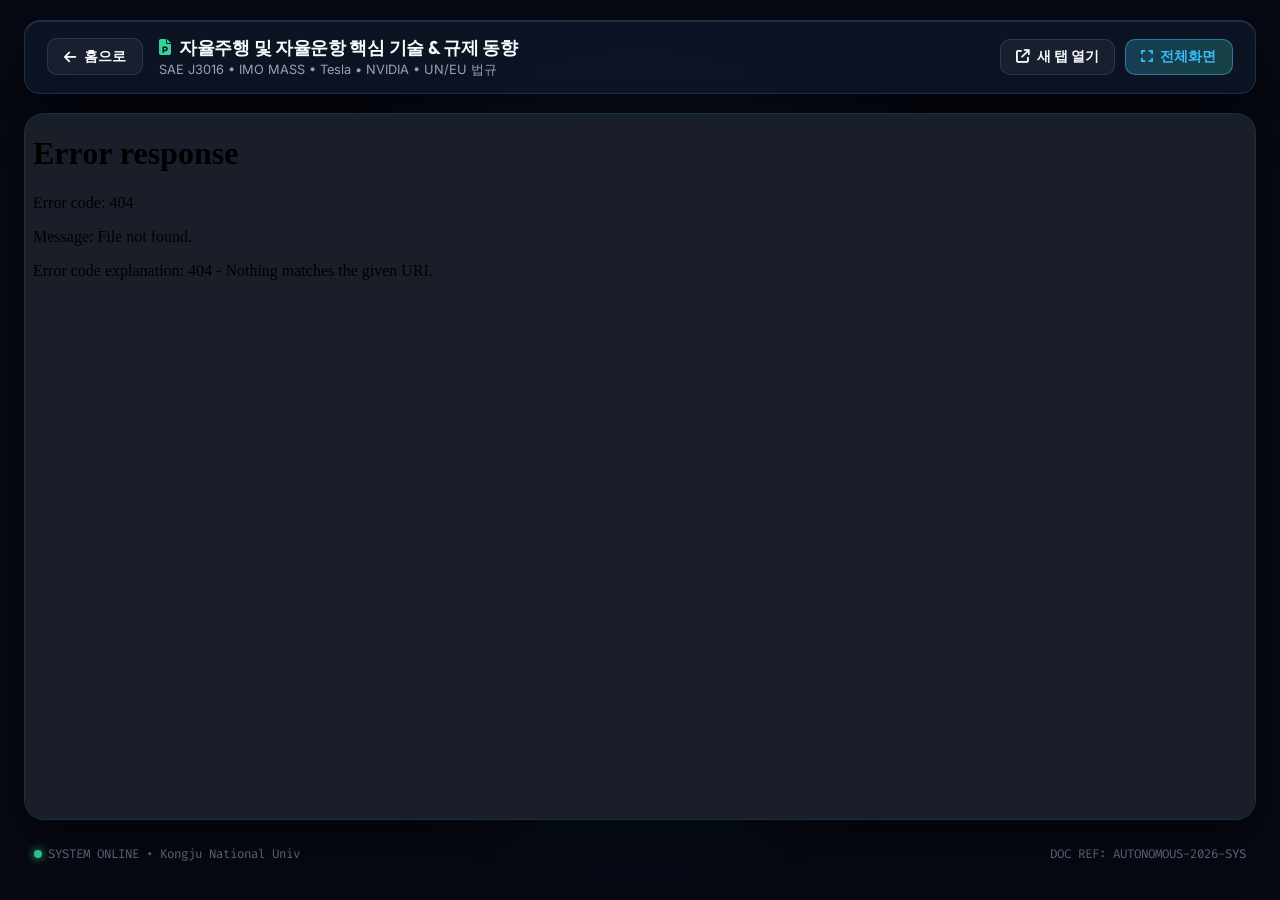
==== viewer/code_artifact.html @ 76016712 "Add files via upload" ====
<!DOCTYPE html>
<html lang="ko">

<head>
    <meta charset="UTF-8">
    <meta name="viewport" content="width=device-width, initial-scale=1.0">
    <title>발표자료 뷰어 | 자율주행 및 자율운항</title>
    <meta name="description" content="자율주행 및 자율운항 핵심 기술 아키텍처 & 글로벌 규제 동향 발표 슬라이드 뷰어">

    <!-- Google Fonts -->
    <link rel="preconnect" href="https://fonts.googleapis.com">
    <link rel="preconnect" href="https://fonts.gstatic.com" crossorigin>
    <link
        href="https://fonts.googleapis.com/css2?family=Fira+Code:wght@400;600&family=Inter:wght@300;400;500;600;700&family=Outfit:wght@400;600;700;800&display=swap"
        rel="stylesheet">

    <!-- FontAwesome Icons -->
    <link rel="stylesheet" href="https://cdnjs.cloudflare.com/ajax/libs/font-awesome/6.5.1/css/all.min.css">

    <style>
        :root {
            --bg-dark: #070913;
            --bg-card: rgba(15, 23, 42, 0.75);
            --bg-card-sub: rgba(30, 41, 59, 0.6);
            --border-color: rgba(56, 189, 248, 0.2);
            --border-highlight: rgba(56, 189, 248, 0.5);
            --primary-cyan: #38bdf8;
            --primary-glow: rgba(56, 189, 248, 0.35);
            --accent-emerald: #34d399;
            --accent-purple: #818cf8;
            --text-main: #f8fafc;
            --text-sub: #94a3b8;
            --text-muted: #64748b;
            --font-heading: 'Outfit', sans-serif;
            --font-body: 'Inter', sans-serif;
            --font-code: 'Fira Code', monospace;
            --glass-shadow: 0 20px 50px rgba(0, 0, 0, 0.5), inset 0 1px 0 rgba(255, 255, 255, 0.1);
            --glow-cyan: 0 0 25px rgba(56, 189, 248, 0.35);
            --tr-fast: 0.2s cubic-bezier(0.4, 0, 0.2, 1);
        }

        * {
            margin: 0;
            padding: 0;
            box-sizing: border-box;
        }

        body {
            background-color: var(--bg-dark);
            color: var(--text-main);
            font-family: var(--font-body);
            min-height: 100vh;
            display: flex;
            flex-direction: column;
            overflow-x: hidden;
            position: relative;
        }

        /* 배경 은은한 방사형 글로우 */
        .bg-glow {
            position: fixed;
            top: 50%;
            left: 50%;
            transform: translate(-50%, -50%);
            width: 900px;
            height: 900px;
            background: radial-gradient(circle, var(--primary-glow) 0%, rgba(7, 9, 19, 0) 70%);
            z-index: 0;
            pointer-events: none;
            opacity: 0.6;
        }

        .viewer-page-container {
            position: relative;
            z-index: 1;
            width: 100%;
            max-width: 1280px;
            margin: 0 auto;
            padding: 1.25rem 1.5rem 2rem;
            display: flex;
            flex-direction: column;
            gap: 1.2rem;
            height: 100vh;
        }

        /* 상단 네비게이션 헤더 */
        .viewer-header {
            display: flex;
            justify-content: space-between;
            align-items: center;
            padding: 0.85rem 1.4rem;
            background: var(--bg-card);
            backdrop-filter: blur(16px);
            -webkit-backdrop-filter: blur(16px);
            border: 1px solid var(--border-color);
            border-radius: 16px;
            box-shadow: var(--glass-shadow);
        }

        .header-left {
            display: flex;
            align-items: center;
            gap: 1rem;
        }

        .back-btn {
            display: inline-flex;
            align-items: center;
            gap: 0.5rem;
            padding: 0.5rem 1rem;
            background: rgba(255, 255, 255, 0.05);
            border: 1px solid var(--border-color);
            border-radius: 10px;
            color: var(--text-main);
            text-decoration: none;
            font-size: 0.88rem;
            font-weight: 600;
            transition: var(--tr-fast);
        }

        .back-btn:hover {
            background: var(--primary-glow);
            border-color: var(--primary-cyan);
            color: var(--primary-cyan);
            transform: translateX(-3px);
        }

        .document-meta {
            display: flex;
            flex-direction: column;
            gap: 0.15rem;
        }

        .document-title {
            font-family: var(--font-heading);
            font-size: 1.15rem;
            font-weight: 700;
            letter-spacing: -0.3px;
            color: var(--text-main);
            display: flex;
            align-items: center;
            gap: 0.5rem;
        }

        .document-title i {
            color: var(--accent-emerald);
            font-size: 1rem;
        }

        .document-subtitle {
            font-size: 0.8rem;
            color: var(--text-sub);
        }

        .header-controls {
            display: flex;
            align-items: center;
            gap: 0.6rem;
        }

        .ctrl-btn {
            display: inline-flex;
            align-items: center;
            gap: 0.45rem;
            padding: 0.5rem 0.95rem;
            background: rgba(255, 255, 255, 0.05);
            border: 1px solid var(--border-color);
            border-radius: 10px;
            color: var(--text-main);
            font-family: var(--font-body);
            font-size: 0.85rem;
            font-weight: 600;
            text-decoration: none;
            cursor: pointer;
            transition: var(--tr-fast);
        }

        .ctrl-btn:hover {
            border-color: var(--primary-cyan);
            background: var(--primary-glow);
            color: var(--primary-cyan);
            transform: translateY(-2px);
        }

        .ctrl-btn.primary {
            background: linear-gradient(135deg, rgba(56, 189, 248, 0.25), rgba(52, 211, 153, 0.25));
            border-color: var(--border-highlight);
            color: var(--primary-cyan);
        }

        .ctrl-btn.primary:hover {
            background: var(--primary-cyan);
            color: #070913;
            box-shadow: var(--glow-cyan);
        }

        /* 메인 PDF 뷰어 프레임 컨테이너 */
        .pdf-frame-wrapper {
            position: relative;
            flex-grow: 1;
            background: #0b0f19;
            border: 1px solid var(--border-color);
            border-radius: 20px;
            overflow: hidden;
            box-shadow: var(--glass-shadow);
            display: flex;
            flex-direction: column;
            transition: border-color 0.3s;
        }

        .pdf-frame-wrapper:hover {
            border-color: var(--border-highlight);
        }

        .pdf-frame-wrapper iframe {
            width: 100%;
            height: 100%;
            border: none;
            background-color: #1a1e29;
        }

        /* 풀스크린(전체화면) 활성화 스타일 */
        :fullscreen.pdf-frame-wrapper,
        :-webkit-full-screen.pdf-frame-wrapper {
            width: 100vw !important;
            height: 100vh !important;
            border-radius: 0 !important;
            border: none !important;
            padding: 0 !important;
            margin: 0 !important;
        }

        /* 전체화면 모드 시 우상단에 작게 띄울 플로팅 해제 버튼 */
        .fullscreen-exit-float {
            position: absolute;
            top: 16px;
            right: 16px;
            z-index: 1000;
            display: none;
            padding: 8px 14px;
            background: rgba(15, 23, 42, 0.85);
            backdrop-filter: blur(10px);
            border: 1px solid var(--border-highlight);
            color: var(--primary-cyan);
            border-radius: 8px;
            font-size: 0.85rem;
            font-weight: 600;
            cursor: pointer;
            box-shadow: var(--glow-cyan);
        }

        :fullscreen .fullscreen-exit-float,
        :-webkit-full-screen .fullscreen-exit-float {
            display: flex;
            align-items: center;
            gap: 6px;
        }

        /* 하단 미니 상태바 */
        .viewer-footer {
            display: flex;
            justify-content: space-between;
            align-items: center;
            padding: 0.4rem 0.6rem;
            font-size: 0.78rem;
            color: var(--text-muted);
            font-family: var(--font-code);
        }

        .footer-tag {
            display: inline-flex;
            align-items: center;
            gap: 0.4rem;
        }

        .status-pulse {
            width: 8px;
            height: 8px;
            background-color: var(--accent-emerald);
            border-radius: 50%;
            box-shadow: 0 0 8px var(--accent-emerald);
        }

        /* 반응형 모바일 대응 */
        @media (max-width: 768px) {
            .viewer-page-container {
                padding: 0.75rem;
                gap: 0.75rem;
            }

            .viewer-header {
                flex-direction: column;
                align-items: stretch;
                gap: 0.8rem;
                padding: 0.85rem 1rem;
            }

            .header-left {
                justify-content: space-between;
            }

            .document-title {
                font-size: 0.98rem;
            }

            .header-controls {
                justify-content: flex-end;
                flex-wrap: wrap;
            }
        }
    </style>
</head>

<body>
    <!-- 배경 은은한 방사형 빛 -->
    <div class="bg-glow"></div>

    <div class="viewer-page-container">
        <!-- 상단 헤더 & 컨트롤 바 -->
        <header class="viewer-header">
            <div class="header-left">
                <a href="../" class="back-btn" title="메인 프로필로 돌아가기">
                    <i class="fa-solid fa-arrow-left"></i>
                    <span>홈으로</span>
                </a>
                <div class="document-meta">
                    <h1 class="document-title">
                        <i class="fa-solid fa-file-powerpoint"></i>
                        자율주행 및 자율운항 핵심 기술 & 규제 동향
                    </h1>
                    <span class="document-subtitle">SAE J3016 • IMO MASS • Tesla • NVIDIA • UN/EU 법규</span>
                </div>
            </div>

            <div class="header-controls">
                <!-- 새 탭에서 열기 -->
                <a id="link-external" href="./자율주행_및_자율운항_테크놀로지와_글로벌_레귤레이션.pdf" target="_blank"
                    rel="noopener noreferrer" class="ctrl-btn" title="브라우저 새 창에서 원본 열기">
                    <i class="fa-solid fa-arrow-up-right-from-square"></i>
                    <span>새 탭 열기</span>
                </a>

                <!-- 전체화면 토글 버튼 -->
                <button type="button" id="btn-fullscreen" class="ctrl-btn primary" title="슬라이드 전체화면 전환">
                    <i class="fa-solid fa-expand"></i>
                    <span id="fullscreen-text">전체화면</span>
                </button>
            </div>
        </header>

        <!-- PDF 뷰어 컨테이너 (이 영역이 전체화면으로 전환됩니다) -->
        <main class="pdf-frame-wrapper" id="pdfContainer">
            <!-- 전체화면 상태일 때 표시되는 탈출 플로팅 버튼 -->
            <button type="button" id="btn-float-exit" class="fullscreen-exit-float">
                <i class="fa-solid fa-compress"></i> 전체화면 종료
            </button>

            <!-- 브라우저 기본 내장 PDF 뷰어 -->
            <!-- #toolbar=1&navpanes=0&view=FitH 옵션으로 적절한 크기로 렌더링 -->
            <iframe id="pdfFrame"
                src="./자율주행_및_자율운항_테크놀로지와_글로벌_레귤레이션.pdf#toolbar=1&navpanes=0&view=FitH"
                allow="fullscreen"
                title="발표 슬라이드 문서">
            </iframe>
        </main>

        <!-- 하단 정보 바 -->
        <footer class="viewer-footer">
            <div class="footer-tag">
                <span class="status-pulse"></span>
                <span>SYSTEM ONLINE • Kongju National Univ</span>
            </div>
            <div>
                <span>DOC REF: AUTONOMOUS-2026-SYS</span>
            </div>
        </footer>
    </div>

    <!-- 스크립트: Fullscreen API 제어 -->
    <script>
        const pdfContainer = document.getElementById('pdfContainer');
        const btnFullscreen = document.getElementById('btn-fullscreen');
        const btnFloatExit = document.getElementById('btn-float-exit');
        const fullscreenText = document.getElementById('fullscreen-text');
        const fullscreenIcon = btnFullscreen.querySelector('i');

        // 전체화면 토글 함수
        function toggleFullscreen() {
            if (!document.fullscreenElement && !document.webkitFullscreenElement) {
                // 전체화면 진입
                if (pdfContainer.requestFullscreen) {
                    pdfContainer.requestFullscreen();
                } else if (pdfContainer.webkitRequestFullscreen) {
                    pdfContainer.webkitRequestFullscreen();
                }
            } else {
                // 전체화면 해제
                if (document.exitFullscreen) {
                    document.exitFullscreen();
                } else if (document.webkitExitFullscreen) {
                    document.webkitExitFullscreen();
                }
            }
        }

        btnFullscreen.addEventListener('click', toggleFullscreen);
        btnFloatExit.addEventListener('click', toggleFullscreen);

        // 전체화면 상태 변화 감지하여 버튼 상태 업데이트
        function handleFullscreenChange() {
            const isFull = Boolean(document.fullscreenElement || document.webkitFullscreenElement);
            if (isFull) {
                fullscreenText.textContent = '전체화면 종료';
                fullscreenIcon.className = 'fa-solid fa-compress';
                btnFullscreen.classList.remove('primary');
            } else {
                fullscreenText.textContent = '전체화면';
                fullscreenIcon.className = 'fa-solid fa-expand';
                btnFullscreen.classList.add('primary');
            }
        }

        document.addEventListener('fullscreenchange', handleFullscreenChange);
        document.addEventListener('webkitfullscreenchange', handleFullscreenChange);
    </script>
</body>

</html>
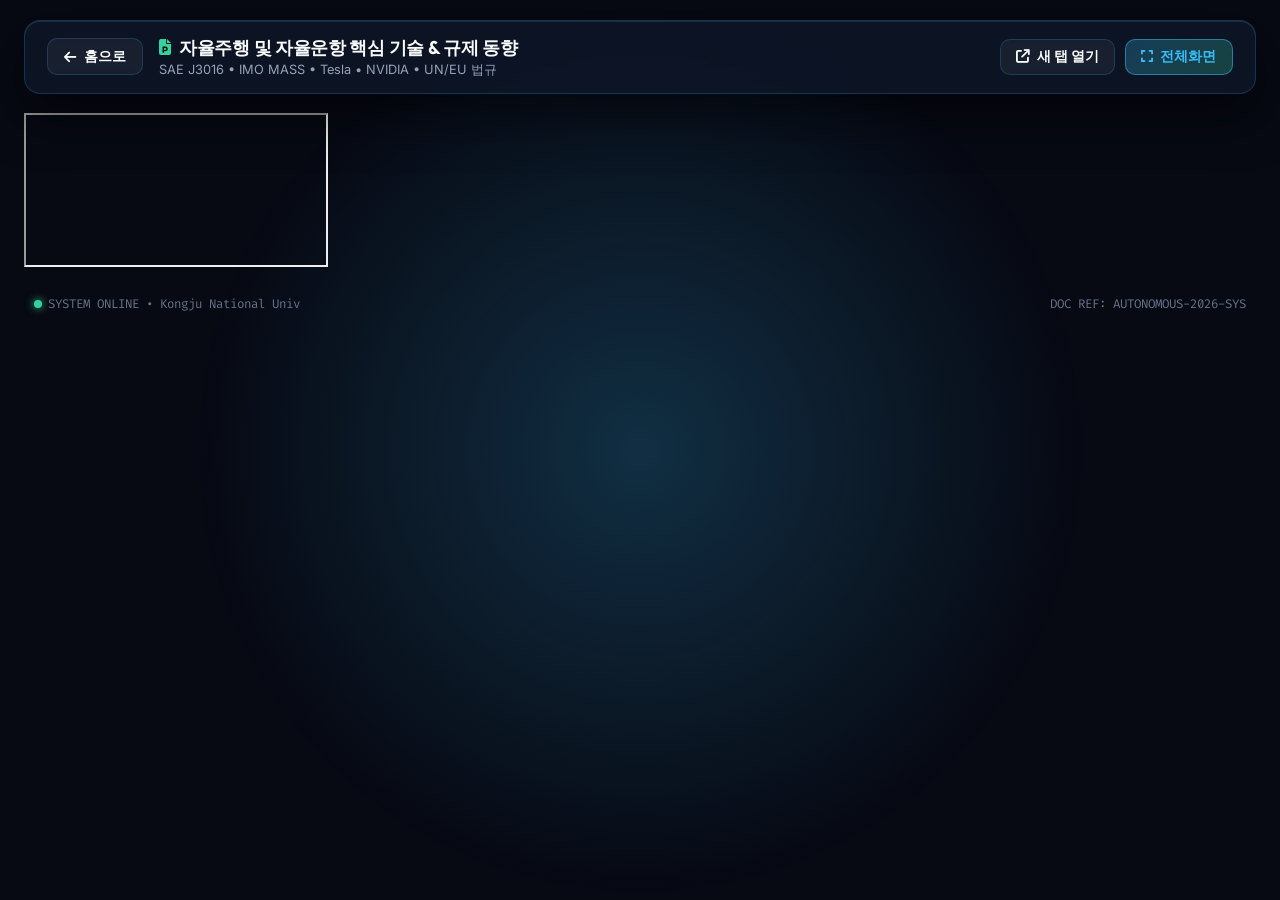
==== commit 238cc85f: "Update code_artifact.html" ====
--- a/viewer/code_artifact.html
+++ b/viewer/code_artifact.html
@@ -195,29 +195,24 @@
         }
 
         /* 메인 PDF 뷰어 프레임 컨테이너 */
-        .pdf-frame-wrapper {
-            position: relative;
-            flex-grow: 1;
-            background: #0b0f19;
-            border: 1px solid var(--border-color);
-            border-radius: 20px;
-            overflow: hidden;
-            box-shadow: var(--glass-shadow);
-            display: flex;
-            flex-direction: column;
-            transition: border-color 0.3s;
-        }
-
-        .pdf-frame-wrapper:hover {
-            border-color: var(--border-highlight);
-        }
-
-        .pdf-frame-wrapper iframe {
-            width: 100%;
-            height: 100%;
-            border: none;
-            background-color: #1a1e29;
-        }
+        <!-- PDF 뷰어 컨테이너 (object 태그로 교체) -->
+        <main class="pdf-frame-wrapper" id="pdfContainer">
+            <button type="button" id="btn-float-exit" class="fullscreen-exit-float">
+                <i class="fa-solid fa-compress"></i> 전체화면 종료
+            </button>
+
+            <object id="pdfObject" data="./presentation.pdf" type="application/pdf" width="100%" height="100%">
+                <!-- 브라우저가 내부 렌더링을 차단했을 때 나타나는 폴백 UI -->
+                <div style="display:flex; flex-direction:column; align-items:center; justify-content:center; height:100%; color:#94a3b8; text-align:center; padding:2rem; gap:1rem;">
+                    <i class="fa-solid fa-file-pdf" style="font-size:3.5rem; color:#38bdf8;"></i>
+                    <p style="font-size:1.1rem; color:#f8fafc; font-weight:600;">브라우저 보안 설정으로 인해 내장 미리보기가 지원되지 않습니다.</p>
+                    <p style="font-size:0.9rem; color:#94a3b8;">아래 버튼을 눌러 슬라이드를 직접 열어보세요.</p>
+                    <a href="./presentation.pdf" target="_blank" class="ctrl-btn primary" style="font-size:1rem; padding:0.75rem 1.5rem; margin-top:0.5rem;">
+                        <i class="fa-solid fa-arrow-up-right-from-square"></i> 슬라이드 원본 열기
+                    </a>
+                </div>
+            </object>
+        </main>
 
         /* 풀스크린(전체화면) 활성화 스타일 */
         :fullscreen.pdf-frame-wrapper,
@@ -334,7 +329,7 @@
 
             <div class="header-controls">
                 <!-- 새 탭에서 열기 -->
-                <a id="link-external" href="./자율주행_및_자율운항_테크놀로지와_글로벌_레귤레이션.pdf" target="_blank"
+                <a id="link-external" href="presentation.pdf" target="_blank"
                     rel="noopener noreferrer" class="ctrl-btn" title="브라우저 새 창에서 원본 열기">
                     <i class="fa-solid fa-arrow-up-right-from-square"></i>
                     <span>새 탭 열기</span>
@@ -358,7 +353,7 @@
             <!-- 브라우저 기본 내장 PDF 뷰어 -->
             <!-- #toolbar=1&navpanes=0&view=FitH 옵션으로 적절한 크기로 렌더링 -->
             <iframe id="pdfFrame"
-                src="./자율주행_및_자율운항_테크놀로지와_글로벌_레귤레이션.pdf#toolbar=1&navpanes=0&view=FitH"
+                src="presentation.pdf#toolbar=1&navpanes=0&view=FitH"
                 allow="fullscreen"
                 title="발표 슬라이드 문서">
             </iframe>
@@ -425,4 +420,4 @@
     </script>
 </body>
 
-</html>+</html>
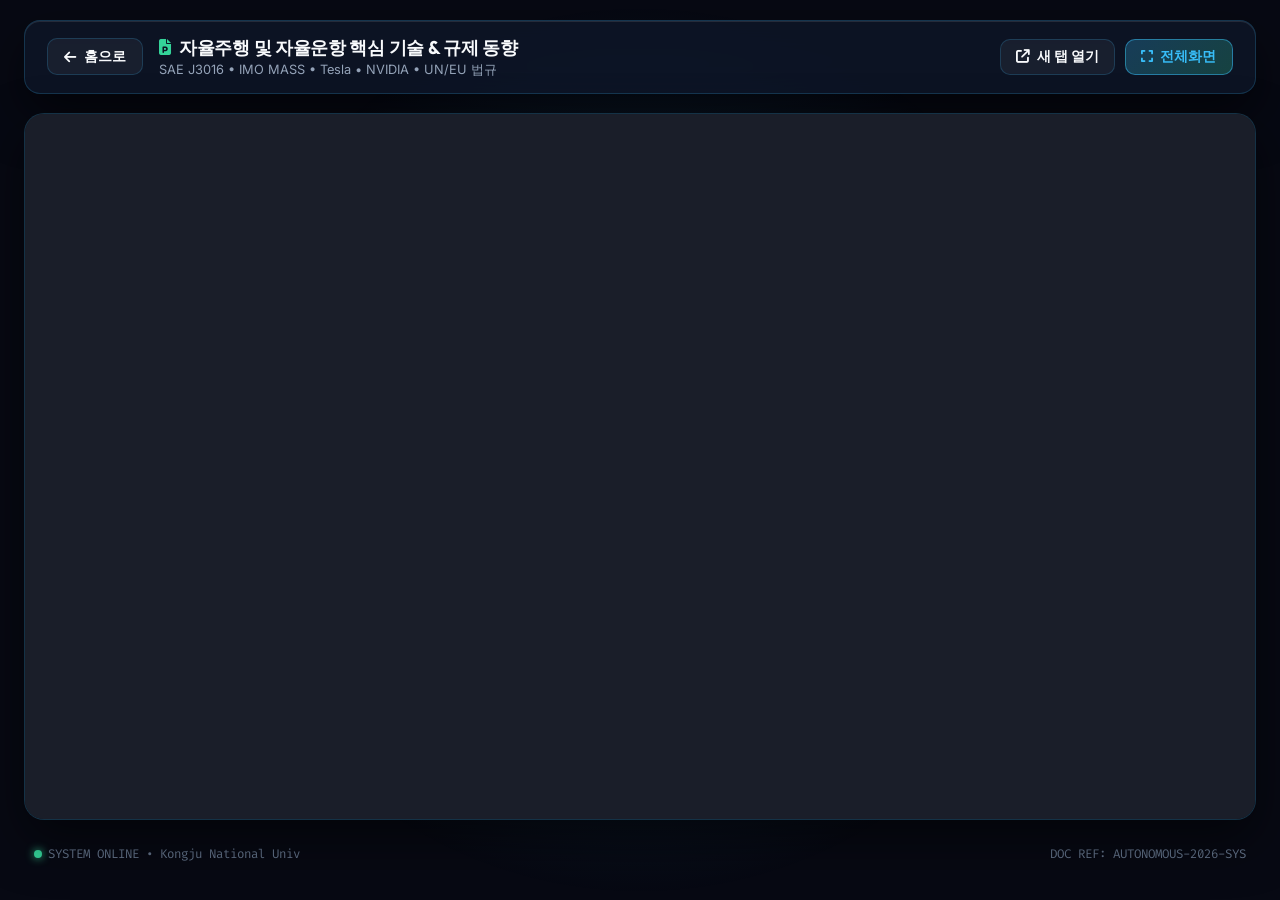
==== commit bb4e50e3: "Update code_artifact.html" ====
--- a/viewer/code_artifact.html
+++ b/viewer/code_artifact.html
@@ -195,28 +195,34 @@
         }
 
         /* 메인 PDF 뷰어 프레임 컨테이너 */
-        <!-- PDF 뷰어 컨테이너 (object 태그로 교체) -->
-        <main class="pdf-frame-wrapper" id="pdfContainer">
-            <button type="button" id="btn-float-exit" class="fullscreen-exit-float">
-                <i class="fa-solid fa-compress"></i> 전체화면 종료
-            </button>
-
-            <object id="pdfObject" data="./presentation.pdf" type="application/pdf" width="100%" height="100%">
-                <!-- 브라우저가 내부 렌더링을 차단했을 때 나타나는 폴백 UI -->
-                <div style="display:flex; flex-direction:column; align-items:center; justify-content:center; height:100%; color:#94a3b8; text-align:center; padding:2rem; gap:1rem;">
-                    <i class="fa-solid fa-file-pdf" style="font-size:3.5rem; color:#38bdf8;"></i>
-                    <p style="font-size:1.1rem; color:#f8fafc; font-weight:600;">브라우저 보안 설정으로 인해 내장 미리보기가 지원되지 않습니다.</p>
-                    <p style="font-size:0.9rem; color:#94a3b8;">아래 버튼을 눌러 슬라이드를 직접 열어보세요.</p>
-                    <a href="./presentation.pdf" target="_blank" class="ctrl-btn primary" style="font-size:1rem; padding:0.75rem 1.5rem; margin-top:0.5rem;">
-                        <i class="fa-solid fa-arrow-up-right-from-square"></i> 슬라이드 원본 열기
-                    </a>
-                </div>
-            </object>
-        </main>
+        .pdf-frame-wrapper {
+            position: relative;
+            flex-grow: 1;
+            background: #0b0f19;
+            border: 1px solid var(--border-color);
+            border-radius: 20px;
+            overflow: hidden;
+            box-shadow: var(--glass-shadow);
+            display: flex;
+            flex-direction: column;
+            transition: border-color 0.3s;
+        }
+
+        .pdf-frame-wrapper:hover {
+            border-color: var(--border-highlight);
+        }
+
+        .pdf-frame-wrapper iframe,
+        .pdf-frame-wrapper object {
+            width: 100%;
+            height: 100%;
+            border: none;
+            background-color: #1a1e29;
+        }
 
         /* 풀스크린(전체화면) 활성화 스타일 */
-        :fullscreen.pdf-frame-wrapper,
-        :-webkit-full-screen.pdf-frame-wrapper {
+        .pdf-frame-wrapper:fullscreen,
+        .pdf-frame-wrapper:-webkit-full-screen {
             width: 100vw !important;
             height: 100vh !important;
             border-radius: 0 !important;
@@ -343,20 +349,25 @@
             </div>
         </header>
 
-        <!-- PDF 뷰어 컨테이너 (이 영역이 전체화면으로 전환됩니다) -->
+        <!-- PDF 뷰어 컨테이너 (정상 위치로 복구) -->
         <main class="pdf-frame-wrapper" id="pdfContainer">
             <!-- 전체화면 상태일 때 표시되는 탈출 플로팅 버튼 -->
             <button type="button" id="btn-float-exit" class="fullscreen-exit-float">
                 <i class="fa-solid fa-compress"></i> 전체화면 종료
             </button>
 
-            <!-- 브라우저 기본 내장 PDF 뷰어 -->
-            <!-- #toolbar=1&navpanes=0&view=FitH 옵션으로 적절한 크기로 렌더링 -->
-            <iframe id="pdfFrame"
-                src="presentation.pdf#toolbar=1&navpanes=0&view=FitH"
-                allow="fullscreen"
-                title="발표 슬라이드 문서">
-            </iframe>
+            <!-- object 태그로 안정적 렌더링 + 미지원 환경용 대체 링크 제공 -->
+            <object id="pdfObject" data="presentation.pdf" type="application/pdf" width="100%" height="100%">
+                <iframe id="pdfFrame" src="presentation.pdf" allow="fullscreen" title="발표 슬라이드 문서">
+                    <div style="display:flex; flex-direction:column; align-items:center; justify-content:center; height:100%; color:#94a3b8; text-align:center; padding:2rem; gap:1rem;">
+                        <i class="fa-solid fa-file-pdf" style="font-size:3rem; color:#38bdf8;"></i>
+                        <p style="font-size:1.1rem; color:#f8fafc; font-weight:600;">브라우저 설정으로 인해 내부 미리보기가 차단되었습니다.</p>
+                        <a href="presentation.pdf" target="_blank" class="ctrl-btn primary">
+                            <i class="fa-solid fa-arrow-up-right-from-square"></i> 슬라이드 바로 열기
+                        </a>
+                    </div>
+                </iframe>
+            </object>
         </main>
 
         <!-- 하단 정보 바 -->
@@ -379,17 +390,14 @@
         const fullscreenText = document.getElementById('fullscreen-text');
         const fullscreenIcon = btnFullscreen.querySelector('i');
 
-        // 전체화면 토글 함수
         function toggleFullscreen() {
             if (!document.fullscreenElement && !document.webkitFullscreenElement) {
-                // 전체화면 진입
                 if (pdfContainer.requestFullscreen) {
                     pdfContainer.requestFullscreen();
                 } else if (pdfContainer.webkitRequestFullscreen) {
                     pdfContainer.webkitRequestFullscreen();
                 }
             } else {
-                // 전체화면 해제
                 if (document.exitFullscreen) {
                     document.exitFullscreen();
                 } else if (document.webkitExitFullscreen) {
@@ -401,7 +409,6 @@
         btnFullscreen.addEventListener('click', toggleFullscreen);
         btnFloatExit.addEventListener('click', toggleFullscreen);
 
-        // 전체화면 상태 변화 감지하여 버튼 상태 업데이트
         function handleFullscreenChange() {
             const isFull = Boolean(document.fullscreenElement || document.webkitFullscreenElement);
             if (isFull) {
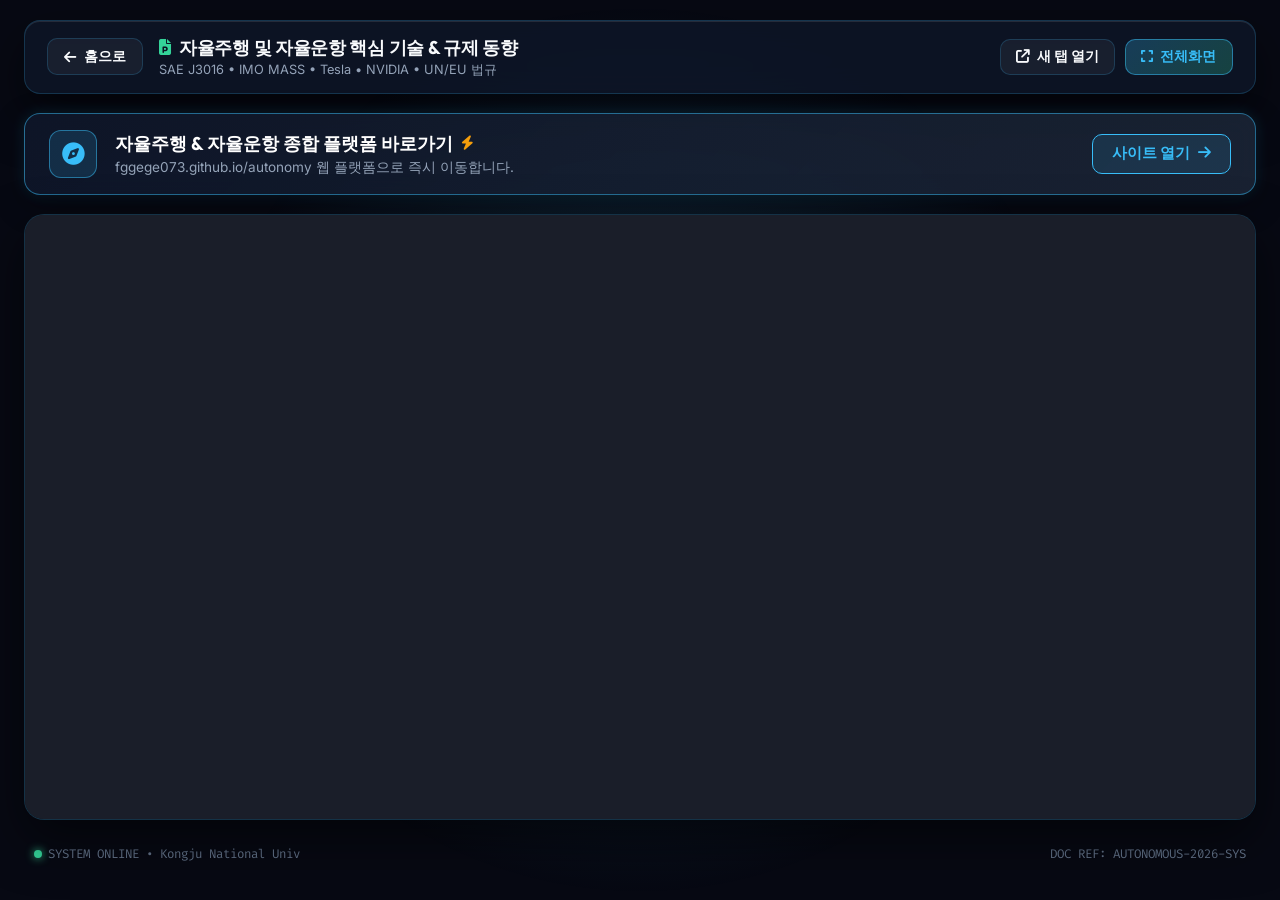
==== commit 68e5787c: "Update code_artifact.html" ====
--- a/viewer/code_artifact.html
+++ b/viewer/code_artifact.html
@@ -194,6 +194,100 @@
             box-shadow: var(--glow-cyan);
         }
 
+        /* 뷰어 상단 대형 링크 버튼 스타일 */
+        .banner-link-btn {
+            display: flex;
+            align-items: center;
+            justify-content: space-between;
+            padding: 1rem 1.5rem;
+            background: linear-gradient(135deg, rgba(15, 23, 42, 0.9) 0%, rgba(30, 41, 59, 0.8) 100%);
+            border: 1.5px solid var(--border-highlight);
+            border-radius: 16px;
+            text-decoration: none;
+            color: var(--text-main);
+            box-shadow: 0 10px 30px rgba(0, 0, 0, 0.35), 0 0 15px rgba(56, 189, 248, 0.15);
+            transition: all 0.3s cubic-bezier(0.4, 0, 0.2, 1);
+            backdrop-filter: blur(12px);
+            -webkit-backdrop-filter: blur(12px);
+        }
+
+        .banner-link-btn:hover {
+            border-color: var(--primary-cyan);
+            transform: translateY(-3px);
+            box-shadow: 0 14px 40px rgba(56, 189, 248, 0.25), 0 0 25px rgba(56, 189, 248, 0.4);
+            background: linear-gradient(135deg, rgba(15, 23, 42, 0.95) 0%, rgba(56, 189, 248, 0.15) 100%);
+        }
+
+        .banner-link-content {
+            display: flex;
+            align-items: center;
+            gap: 1.1rem;
+        }
+
+        .banner-link-icon {
+            display: flex;
+            align-items: center;
+            justify-content: center;
+            width: 48px;
+            height: 48px;
+            background: rgba(56, 189, 248, 0.15);
+            border: 1px solid var(--border-highlight);
+            border-radius: 12px;
+            color: var(--primary-cyan);
+            font-size: 1.4rem;
+            flex-shrink: 0;
+            transition: transform 0.3s ease;
+        }
+
+        .banner-link-btn:hover .banner-link-icon {
+            transform: scale(1.08) rotate(5deg);
+            background: var(--primary-cyan);
+            color: #070913;
+        }
+
+        .banner-link-text {
+            display: flex;
+            flex-direction: column;
+            gap: 0.2rem;
+        }
+
+        .banner-link-title {
+            font-family: var(--font-heading);
+            font-size: 1.15rem;
+            font-weight: 700;
+            color: #ffffff;
+            display: flex;
+            align-items: center;
+            gap: 0.5rem;
+        }
+
+        .banner-link-desc {
+            font-size: 0.85rem;
+            color: var(--text-sub);
+            font-family: var(--font-body);
+        }
+
+        .banner-link-action {
+            display: flex;
+            align-items: center;
+            gap: 0.5rem;
+            padding: 0.6rem 1.2rem;
+            background: rgba(56, 189, 248, 0.12);
+            border: 1px solid var(--primary-cyan);
+            border-radius: 10px;
+            color: var(--primary-cyan);
+            font-weight: 700;
+            font-size: 0.92rem;
+            transition: all 0.2s ease;
+            white-space: nowrap;
+        }
+
+        .banner-link-btn:hover .banner-link-action {
+            background: var(--primary-cyan);
+            color: #070913;
+            box-shadow: var(--glow-cyan);
+        }
+
         /* 메인 PDF 뷰어 프레임 컨테이너 */
         .pdf-frame-wrapper {
             position: relative;
@@ -231,7 +325,7 @@
             margin: 0 !important;
         }
 
-        /* 전체화면 모드 시 우상단에 작게 띄울 플로팅 해제 버튼 */
+        /* 전체화면 모드 시 우상단 탈출 버튼 */
         .fullscreen-exit-float {
             position: absolute;
             top: 16px;
@@ -308,6 +402,18 @@
                 justify-content: flex-end;
                 flex-wrap: wrap;
             }
+
+            .banner-link-btn {
+                flex-direction: column;
+                align-items: flex-start;
+                gap: 0.85rem;
+                padding: 1rem;
+            }
+
+            .banner-link-action {
+                width: 100%;
+                justify-content: center;
+            }
         }
     </style>
 </head>
@@ -349,7 +455,27 @@
             </div>
         </header>
 
-        <!-- PDF 뷰어 컨테이너 (정상 위치로 복구) -->
+        <!-- 뷰어 상단 대형 바로가기 버튼 배너 -->
+        <a href="https://fggege073.github.io/autonomy/" target="_blank" rel="noopener noreferrer" class="banner-link-btn" title="자율주행/자율운항 플랫폼 바로가기">
+            <div class="banner-link-content">
+                <div class="banner-link-icon">
+                    <i class="fa-solid fa-compass"></i>
+                </div>
+                <div class="banner-link-text">
+                    <div class="banner-link-title">
+                        자율주행 & 자율운항 종합 플랫폼 바로가기
+                        <i class="fa-solid fa-bolt" style="color: #f59e0b; font-size: 0.9rem;"></i>
+                    </div>
+                    <div class="banner-link-desc">fggege073.github.io/autonomy 웹 플랫폼으로 즉시 이동합니다.</div>
+                </div>
+            </div>
+            <div class="banner-link-action">
+                <span>사이트 열기</span>
+                <i class="fa-solid fa-arrow-right"></i>
+            </div>
+        </a>
+
+        <!-- 메인 PDF 뷰어 프레임 컨테이너 -->
         <main class="pdf-frame-wrapper" id="pdfContainer">
             <!-- 전체화면 상태일 때 표시되는 탈출 플로팅 버튼 -->
             <button type="button" id="btn-float-exit" class="fullscreen-exit-float">
